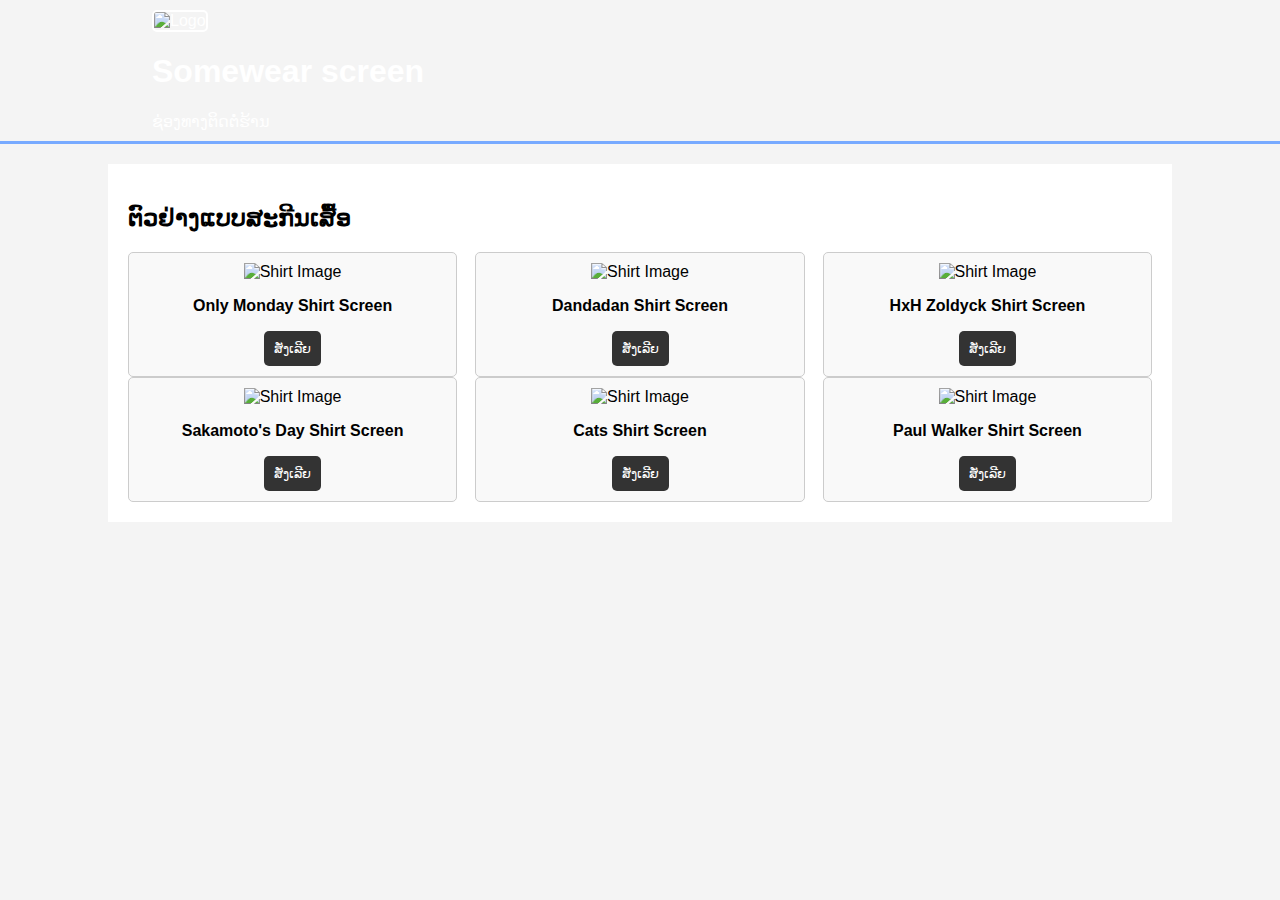
==== index.html @ 6488b888 "Add files via upload" ====
<!DOCTYPE html>
<html lang="en">
<head>
    <meta charset="UTF-8">
    <meta name="viewport" content="width=device-width, initial-scale=1.0">
    <title>Somewear screen</title>
    <style>
        body {
            font-family: Arial, sans-serif;
            background-color: #f4f4f4;
            margin: 0;
            padding: 0;
        }
        .container {
            width: 80%;
            margin: auto;
            overflow: hidden;
        }
        header {
            background-image: url('https://scontent.fvte2-2.fna.fbcdn.net/v/t39.30808-6/469121894_122108356976649458_9197182867848432395_n.jpg?stp=cp6_dst-jpg_s960x960_tt6&_nc_cat=104&ccb=1-7&_nc_sid=cc71e4&_nc_eui2=AeFjmUSI3bZCx753w2KQX-NyJV-uwmS21CAlX67CZLbUINFRmjeNQVEI-FHJiz9-y22KhDK0gCYCpBPJK3CkzvZz&_nc_ohc=QDnEqzhn5xcQ7kNvgFZknvp&_nc_oc=Adjr36C8fJ9TrdHeRmZQjsb_TvsMVsngZ0zcm9RoWvvaoytBVKKkfDHAeX-xSRHZOlY&_nc_zt=23&_nc_ht=scontent.fvte2-2.fna&_nc_gid=AmzWfah7GNmhPnziGQhfPCa&oh=00_AYF9a5olsuFK36pgDYqWYHuW6wk0TkQea33iQxq_e1ZciA&oe=67D07252');
            background-size: cover;
            background-position: center;
            color: #fff;
            padding: 10px 30px;
            min-height: 70px;
            border-bottom: #77aaff 3px solid;
            display: flex;
            align-items: center;
        }
        header img {
            max-width: 150px;
            margin-right: 20px;
            border: 2px solid white; /* Add white border */
            border-radius: 5px;
        }
        header a {
            color: #fff;
            text-decoration: none;
            text-transform: uppercase;
            font-size: 16px;
        }
        header ul {
            padding: 0;
            list-style: none;
            margin-left: auto;
            border: 2px solid blue;
            border-radius: 5px;
        }
        header li {
            display: inline;
            padding: 0 20px;
        }
        .main {
            padding: 20px;
            background: #fff;
            margin-top: 20px;
        }
        .shirt-container {
            display: flex;
            justify-content: space-between;
            flex-wrap: wrap;
        }
        .shirt {
            display: inline-block;
            width: 30%;
            margin: 0px;
            padding: 10px;
            border: 1px solid #ccc;
            border-radius: 5px;
            text-align: center;
            background: #f9f9f9;
        }
        .shirt img {
        height: 300px ; /* Set maximum height */
        width: 100%;
        object-fit: cover;
        }
        .shirt button {
            padding: 10px;
            background: #333;
            color: #fff;
            border: none;
            border-radius: 5px;
            cursor: pointer;
        }
        .shirt button:hover {
            background: #77aaff;
        }
    </style>
</head>
<body>
    <header>
        <div class="container">
            <img src="https://scontent.fvte2-3.fna.fbcdn.net/v/t39.30808-6/469251798_122108378000649458_2515873412175618427_n.jpg?_nc_cat=106&ccb=1-7&_nc_sid=6ee11a&_nc_eui2=AeG7IGM58kova0r1NXOSIH4srgMfuix5LFeuAx-6LHksV-Xp5egzp3PpOLWanjjFD-lNjQFnfjw5ks5l31jodj-U&_nc_ohc=Rn86jgfkvBkQ7kNvgFstbF5&_nc_oc=AdhzF98CvukCr3xa9t2yDPBeYkpBOATVeeU9Irb8czjtJK192q_5rhD2tx7wl4juHe8&_nc_zt=23&_nc_ht=scontent.fvte2-3.fna&_nc_gid=AKDHbZ8K95f9IRwmTCnmFri&oh=00_AYFHHWZI91clGmzKek-Q-8UcKb5KbGp3lOU66aL2FR0-xg&oe=67D07F6B" alt="Logo">
            <h1>Somewear screen</h1>
            <nav> 
                 <a href="design.html" target="_blank">ຊ່ອງທາງຕິດຕໍ່ຮ້ານ</a>
            </nav>
        </div>
    </header>
    <div class="container main">
        <h2>ຕົວຢ່າງແບບສະກີນເສື້ອ</h2>
        <div class="shirt-container">
            <div class="shirt">
                <img src="https://scontent.fvte2-1.fna.fbcdn.net/v/t39.30808-6/481163905_122122673144649458_5081434871876765916_n.jpg?stp=dst-jpg_s600x600_tt6&_nc_cat=105&ccb=1-7&_nc_sid=833d8c&_nc_eui2=AeHeiUHBQ4qPQOqsFsAqoDI8ugCd9y9qReu6AJ33L2pF65C0fTy0yLqPR2TNweqPdLwUvM3pCTuV_TxAyik-piCh&_nc_ohc=kH_6BbjW5ZoQ7kNvgE7zSJl&_nc_oc=Adhq6ntWbdmr2eLUBiOyMe9JsPhk6N_3yExzYgbxqS9R9U8Naq4DRSB6SuzibL67WsU&_nc_zt=23&_nc_ht=scontent.fvte2-1.fna&_nc_gid=ADJv9m1ZW_H1f0jW5NUXHpr&oh=00_AYHgrByebYNlAD1caxCMy2pL6t7cMuuopWa3CnVm9GQ-Yw&oe=67D04FEE" alt="Shirt Image">
                <p><strong>Only Monday Shirt Screen</strong></p>
                <button onclick="window.open('https://www.facebook.com/profile.php?id=61569483767321', '_blank');">ສັ່ງເລີຍ</button>                        
            </div>
            <div class="shirt">
                <img src="https://scontent.fvte2-2.fna.fbcdn.net/v/t39.30808-6/481107853_122122673210649458_4783627154389654301_n.jpg?_nc_cat=100&ccb=1-7&_nc_sid=833d8c&_nc_eui2=AeEFE9K_u8CGV5Y0779vluWYibXh8Gz-SeaJteHwbP5J5lKXPb__75zEz3saQJjMUGG3HPI7EMnXbvLsgov-HOtT&_nc_ohc=Jlow_zynU7AQ7kNvgFGOHok&_nc_oc=Adj0W6phPCq4iSv5RQByidz5TujpSXmald_aVMnf8E553wsusySMLy-cr5YhsW4REv0&_nc_zt=23&_nc_ht=scontent.fvte2-2.fna&_nc_gid=AU_RVWWwIbTwO5keRVBU9mp&oh=00_AYHNnPDu6CwJejbpPtoT9bA7krbpYkHUn8Db5VvGUh6iHw&oe=67D0724F" alt="Shirt Image">
                <p><strong>Dandadan Shirt Screen</strong></p>
                <button onclick="window.open('https://www.facebook.com/profile.php?id=61569483767321', '_blank');">ສັ່ງເລີຍ</button>                        
            </div>
            <div class="shirt">
                <img src="https://scontent.fvte2-1.fna.fbcdn.net/v/t39.30808-6/481822570_122122673180649458_5703209246858410156_n.jpg?_nc_cat=110&ccb=1-7&_nc_sid=833d8c&_nc_eui2=AeEAnhfjnWdNG0S4vcvxeV4deVpcGSPmKTl5WlwZI-YpOVaIwjkpTHKr7wSucWHFlfB2Sl1oIvGU-EMvJ4DgEX1I&_nc_ohc=hDUqbUNp7ooQ7kNvgFjCLcZ&_nc_oc=AdiFOcI9IlFrjbxKJB4AjjhBEoIMP-2feICSwBp5GQgUeov6eGoGgT1-RwS3uickt5s&_nc_zt=23&_nc_ht=scontent.fvte2-1.fna&_nc_gid=AmyAcXkHhVG782USyeLVOkm&oh=00_AYGMEfEYwfVBpjgyCTYQusT5Y7DTardmHilxTh7p6t_HOQ&oe=67D084B4" alt="Shirt Image">
                <p><strong>HxH Zoldyck Shirt Screen</strong></p>
                <button onclick="window.open('https://www.facebook.com/profile.php?id=61569483767321', '_blank');">ສັ່ງເລີຍ</button>                        
            </div>
            <div class="shirt">
                <img src="https://scontent.fvte2-3.fna.fbcdn.net/v/t39.30808-6/481704414_122122673702649458_7502305608956349447_n.jpg?_nc_cat=109&ccb=1-7&_nc_sid=833d8c&_nc_eui2=AeEXgsSrd--GHoCzYkTC5Ob2LHUQ6uyqo4AsdRDq7KqjgJcJZ9cENGfd3tGvGJ0S1qKYJ38LMlhYlqdBiwtJJA4q&_nc_ohc=TsX5G-fVzloQ7kNvgFDEWgS&_nc_oc=AdiEToWJDkOGkkDxCBU3UU5roFqrNG8HL_VDa_h7_FAIvqza2F9UYXBpwfdHbQ2xfqg&_nc_zt=23&_nc_ht=scontent.fvte2-3.fna&_nc_gid=AQowqXlTr5C47oarh-PTJtz&oh=00_AYFfwDaL02wBI4m0zdjXlVN2XzbnEfXmpbEYQQKJMDBLbA&oe=67D08007" alt="Shirt Image">
                <p><strong>Sakamoto's Day Shirt Screen</strong></p>
                <button onclick="window.open('https://www.facebook.com/profile.php?id=61569483767321', '_blank');">ສັ່ງເລີຍ</button>                        
            </div>
            <div class="shirt">
                <img src="https://scontent.fvte2-1.fna.fbcdn.net/v/t39.30808-6/481249302_122122673720649458_2879220508407716162_n.jpg?_nc_cat=110&ccb=1-7&_nc_sid=833d8c&_nc_eui2=AeHqRiQLqVtS02s0kd_p1Q7Dt5Dkxk5D-Um3kOTGTkP5SZafYsLNM1b5KVij9N_pP6YyO2joynnK7wKtoNggLzfa&_nc_ohc=7RKD3xF2Cb8Q7kNvgHxFniY&_nc_oc=AdjRw4DxwmpnEEbDzZKY7GfCtCVuE6a9V4CM_vv3q5OdSx0EogDmm2REZByRYR3bqzo&_nc_zt=23&_nc_ht=scontent.fvte2-1.fna&_nc_gid=A8eFbjb-79eUy1xtp-WmG3t&oh=00_AYEoi-hZeXPoy_jN76JO-jh5w07Ol6R3iAFrh5hNYmJY_Q&oe=67D07A99" alt="Shirt Image" style="width: 100%; height: 300px; object-fit: cover;">
                <p><strong>Cats Shirt Screen</strong></p>
                <button onclick="window.open('https://www.facebook.com/profile.php?id=61569483767321', '_blank');">ສັ່ງເລີຍ</button>                        
            </div>
            <div class="shirt">
                <img src="https://scontent.fvte2-3.fna.fbcdn.net/v/t39.30808-6/481244888_122122673774649458_7969439605378722783_n.jpg?_nc_cat=109&ccb=1-7&_nc_sid=833d8c&_nc_eui2=AeGkUnZMljVTmYXmyQvwkRnCor6cn3_JjZeivpyff8mNl6rVTWUI7lkDDjwv-DqQd-WSudvy0i2M_qUEze3K9MgT&_nc_ohc=A32-qOnwyJYQ7kNvgGXztqk&_nc_oc=AdhKqONk06_e5cxS4e9_aSRAbX-hPb-lGSllqVD5NE-_YYulqzxHw5cD3D9QiWFmeik&_nc_zt=23&_nc_ht=scontent.fvte2-3.fna&_nc_gid=AC3ICGq1yfkAvzC_A0Vw-9X&oh=00_AYFCUMXQ9bYKw2JJak65-AoOYzHJ7ZQQkco-A_AXGrYXSQ&oe=67D08B14" alt="Shirt Image" style="width: 100%; height: 300px; object-fit: cover;">
                <p><strong>Paul Walker Shirt Screen</strong></p>
                <button onclick="window.open('https://www.facebook.com/profile.php?id=61569483767321', '_blank');">ສັ່ງເລີຍ</button>                        
        </div>
    </div>
</body>
</html>
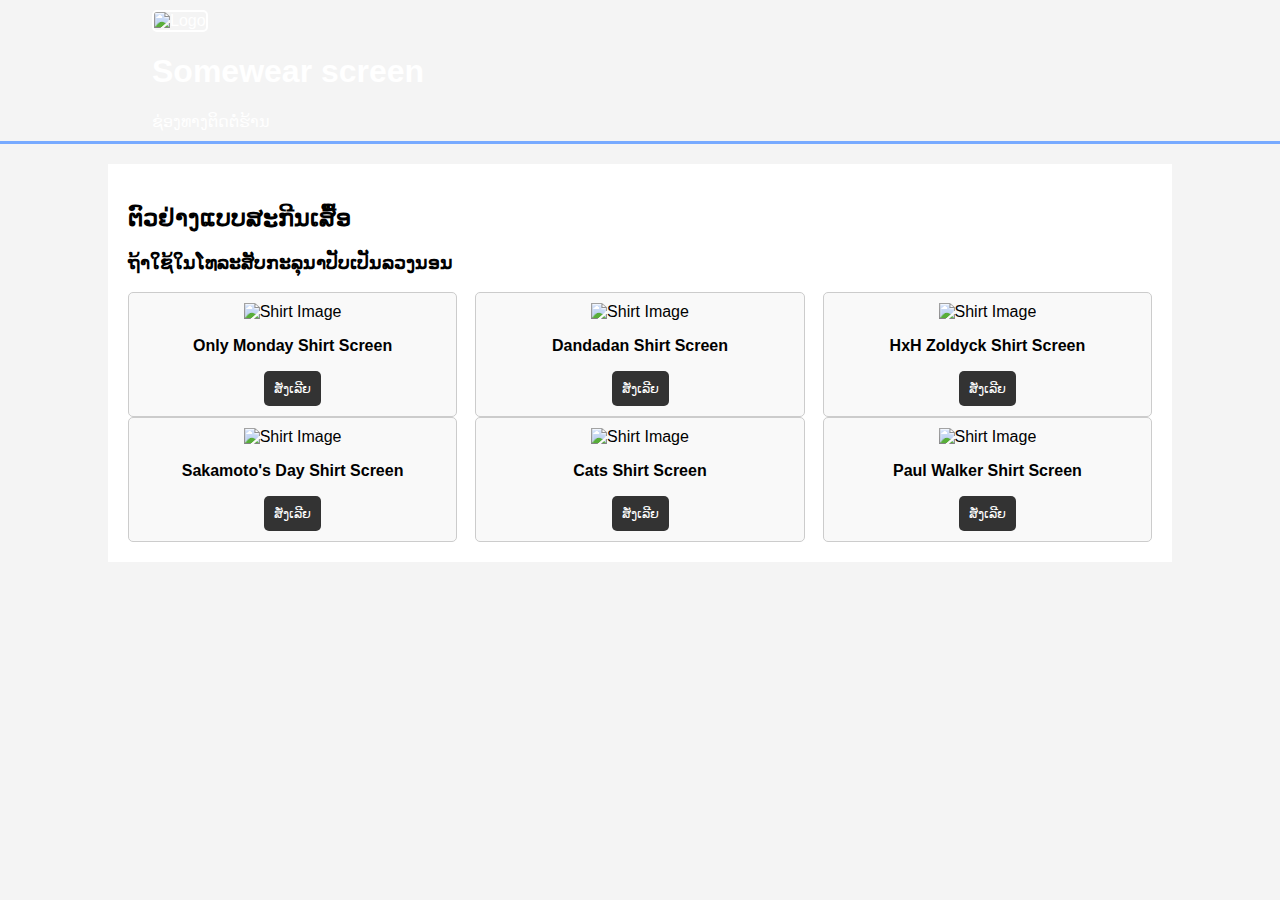
==== commit 9242f363: "Add files via upload" ====
--- a/index.html
+++ b/index.html
@@ -100,6 +100,7 @@
     </header>
     <div class="container main">
         <h2>ຕົວຢ່າງແບບສະກີນເສື້ອ</h2>
+        <h3>ຖ້າໃຊ້ໃນໂທລະສັບກະລຸນາປັບເປັນລວງນອນ</h3>
         <div class="shirt-container">
             <div class="shirt">
                 <img src="https://scontent.fvte2-1.fna.fbcdn.net/v/t39.30808-6/481163905_122122673144649458_5081434871876765916_n.jpg?stp=dst-jpg_s600x600_tt6&_nc_cat=105&ccb=1-7&_nc_sid=833d8c&_nc_eui2=AeHeiUHBQ4qPQOqsFsAqoDI8ugCd9y9qReu6AJ33L2pF65C0fTy0yLqPR2TNweqPdLwUvM3pCTuV_TxAyik-piCh&_nc_ohc=kH_6BbjW5ZoQ7kNvgE7zSJl&_nc_oc=Adhq6ntWbdmr2eLUBiOyMe9JsPhk6N_3yExzYgbxqS9R9U8Naq4DRSB6SuzibL67WsU&_nc_zt=23&_nc_ht=scontent.fvte2-1.fna&_nc_gid=ADJv9m1ZW_H1f0jW5NUXHpr&oh=00_AYHgrByebYNlAD1caxCMy2pL6t7cMuuopWa3CnVm9GQ-Yw&oe=67D04FEE" alt="Shirt Image">
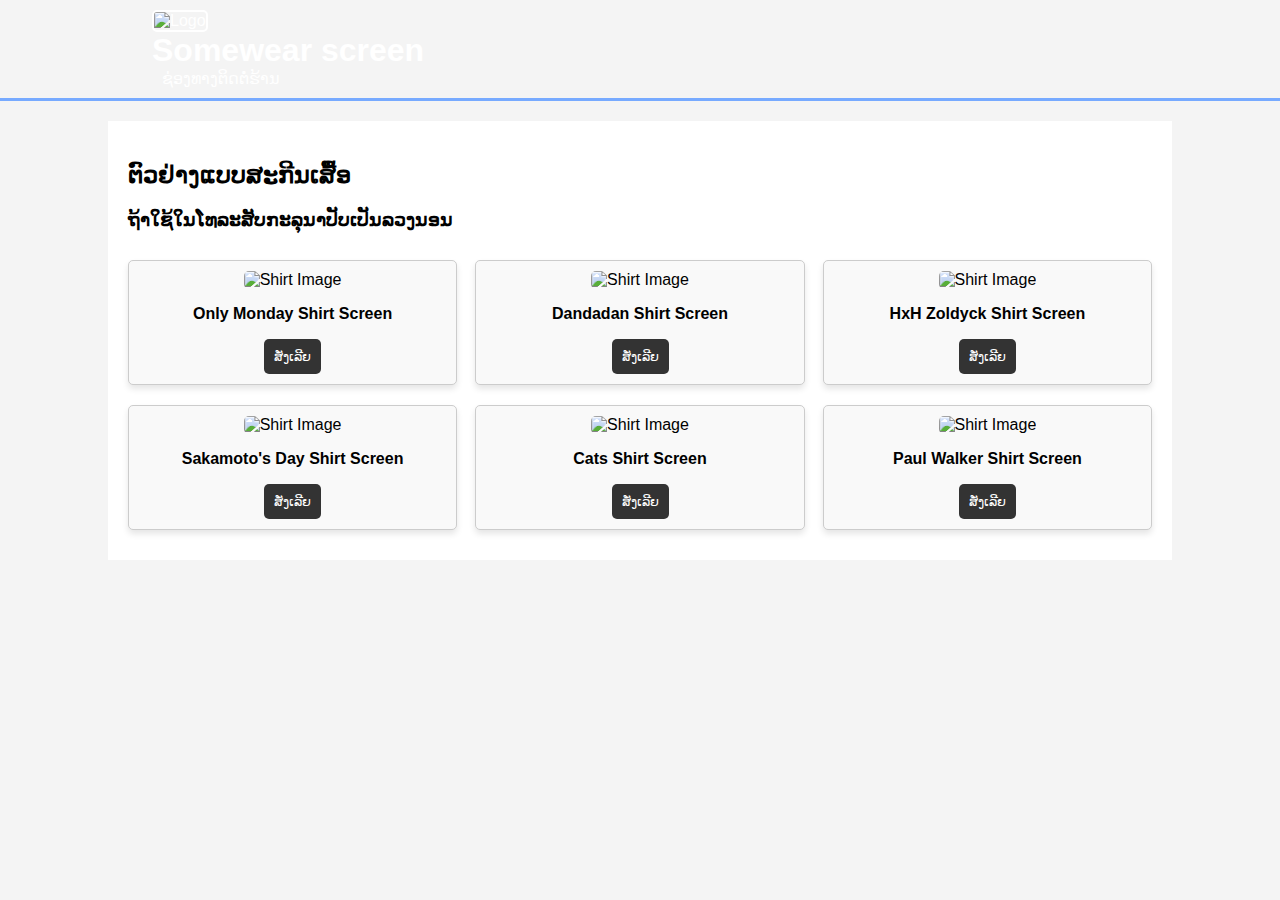
==== commit d1743c6f: "Add files via upload" ====
--- a/index.html
+++ b/index.html
@@ -4,89 +4,7 @@
     <meta charset="UTF-8">
     <meta name="viewport" content="width=device-width, initial-scale=1.0">
     <title>Somewear screen</title>
-    <style>
-        body {
-            font-family: Arial, sans-serif;
-            background-color: #f4f4f4;
-            margin: 0;
-            padding: 0;
-        }
-        .container {
-            width: 80%;
-            margin: auto;
-            overflow: hidden;
-        }
-        header {
-            background-image: url('https://scontent.fvte2-2.fna.fbcdn.net/v/t39.30808-6/469121894_122108356976649458_9197182867848432395_n.jpg?stp=cp6_dst-jpg_s960x960_tt6&_nc_cat=104&ccb=1-7&_nc_sid=cc71e4&_nc_eui2=AeFjmUSI3bZCx753w2KQX-NyJV-uwmS21CAlX67CZLbUINFRmjeNQVEI-FHJiz9-y22KhDK0gCYCpBPJK3CkzvZz&_nc_ohc=QDnEqzhn5xcQ7kNvgFZknvp&_nc_oc=Adjr36C8fJ9TrdHeRmZQjsb_TvsMVsngZ0zcm9RoWvvaoytBVKKkfDHAeX-xSRHZOlY&_nc_zt=23&_nc_ht=scontent.fvte2-2.fna&_nc_gid=AmzWfah7GNmhPnziGQhfPCa&oh=00_AYF9a5olsuFK36pgDYqWYHuW6wk0TkQea33iQxq_e1ZciA&oe=67D07252');
-            background-size: cover;
-            background-position: center;
-            color: #fff;
-            padding: 10px 30px;
-            min-height: 70px;
-            border-bottom: #77aaff 3px solid;
-            display: flex;
-            align-items: center;
-        }
-        header img {
-            max-width: 150px;
-            margin-right: 20px;
-            border: 2px solid white; /* Add white border */
-            border-radius: 5px;
-        }
-        header a {
-            color: #fff;
-            text-decoration: none;
-            text-transform: uppercase;
-            font-size: 16px;
-        }
-        header ul {
-            padding: 0;
-            list-style: none;
-            margin-left: auto;
-            border: 2px solid blue;
-            border-radius: 5px;
-        }
-        header li {
-            display: inline;
-            padding: 0 20px;
-        }
-        .main {
-            padding: 20px;
-            background: #fff;
-            margin-top: 20px;
-        }
-        .shirt-container {
-            display: flex;
-            justify-content: space-between;
-            flex-wrap: wrap;
-        }
-        .shirt {
-            display: inline-block;
-            width: 30%;
-            margin: 0px;
-            padding: 10px;
-            border: 1px solid #ccc;
-            border-radius: 5px;
-            text-align: center;
-            background: #f9f9f9;
-        }
-        .shirt img {
-        height: 300px ; /* Set maximum height */
-        width: 100%;
-        object-fit: cover;
-        }
-        .shirt button {
-            padding: 10px;
-            background: #333;
-            color: #fff;
-            border: none;
-            border-radius: 5px;
-            cursor: pointer;
-        }
-        .shirt button:hover {
-            background: #77aaff;
-        }
-    </style>
+    <link rel="stylesheet" href="index.css">
 </head>
 <body>
     <header>
--- a/index.css
+++ b/index.css
@@ -0,0 +1,139 @@
+body {
+    font-family: Arial, sans-serif;
+    background-color: #f4f4f4;
+    margin: 0;
+    padding: 0;
+}
+
+.container {
+    width: 80%;
+    margin: auto;
+    overflow: hidden;
+}
+
+header {
+    background-image: url('https://scontent.fvte2-2.fna.fbcdn.net/v/t39.30808-6/469121894_122108356976649458_9197182867848432395_n.jpg?stp=cp6_dst-jpg_s960x960_tt6&_nc_cat=104&ccb=1-7&_nc_sid=cc71e4&_nc_eui2=AeFjmUSI3bZCx753w2KQX-NyJV-uwmS21CAlX67CZLbUINFRmjeNQVEI-FHJiz9-y22KhDK0gCYCpBPJK3CkzvZz&_nc_ohc=QDnEqzhn5xcQ7kNvgFZknvp&_nc_oc=Adjr36C8fJ9TrdHeRmZQjsb_TvsMVsngZ0zcm9RoWvvaoytBVKKkfDHAeX-xSRHZOlY&_nc_zt=23&_nc_ht=scontent.fvte2-2.fna&_nc_gid=AmzWfah7GNmhPnziGQhfPCa&oh=00_AYF9a5olsuFK36pgDYqWYHuW6wk0TkQea33iQxq_e1ZciA&oe=67D07252');
+    background-size: cover;
+    background-position: center;
+    color: #fff;
+    padding: 10px 30px;
+    min-height: 70px;
+    border-bottom: #77aaff 3px solid;
+    display: flex;
+    align-items: center;
+}
+
+header h1 {
+    margin: 0;
+    padding: 0;
+}
+
+header img {
+    max-width: 150px;
+    margin-right: 20px;
+    border: 2px solid white;
+    border-radius: 5px;
+}
+
+header a {
+    color: #fff;
+    text-decoration: none;
+    text-transform: uppercase;
+    font-size: 16px;
+    padding: 5px 10px;
+    transition: color 0.2s, background 0.2s;
+}
+
+header a:hover {
+    background: #77aaff;
+    color: #fff;
+    border-radius: 3px;
+}
+
+header ul {
+    padding: 0;
+    list-style: none;
+    margin-left: auto;
+    display: flex;
+    gap: 15px; /* Add gap between list items for better spacing */
+    border: 2px solid blue;
+    border-radius: 5px;
+}
+
+.main {
+    padding: 20px;
+    background: #fff;
+    margin-top: 20px;
+}
+
+.contact-info {
+    margin: 20px 0;
+}
+
+.contact-info h2 {
+    margin-bottom: 10px;
+}
+
+.contact-info p {
+    margin: 5px 0;
+}
+
+.shirt-container {
+    display: flex;
+    justify-content: space-between;
+    flex-wrap: wrap;
+}
+
+.shirt {
+    display: inline-block;
+    width: 30%;
+    margin: 10px 0; /* Added margin for spacing */
+    padding: 10px;
+    border: 1px solid #ccc;
+    border-radius: 5px;
+    text-align: center;
+    background: #f9f9f9;
+    box-shadow: 0 4px 6px rgba(0, 0, 0, 0.1); /* Add subtle shadow */
+}
+
+.shirt img {
+    height: 300px;
+    width: 100%;
+    object-fit: cover;
+    border-radius: 5px; /* Enhance image aesthetics */
+}
+
+.shirt button {
+    padding: 10px;
+    background: #333;
+    color: #fff;
+    border: none;
+    border-radius: 5px;
+    cursor: pointer;
+    transition: background 0.3s ease;
+}
+
+.shirt button:hover {
+    background: #77aaff;
+}
+
+footer {
+    background: #333;
+    color: #fff;
+    text-align: center;
+    padding: 10px 0;
+    position: fixed;
+    bottom: 0;
+    width: 100%;
+}
+
+/* Add media query for responsiveness */
+@media (max-width: 768px) {
+    .shirt-container {
+        flex-direction: column;
+        align-items: center;
+    }
+    .shirt {
+        width: 90%; /* Adjust width for smaller screens */
+    }
+}
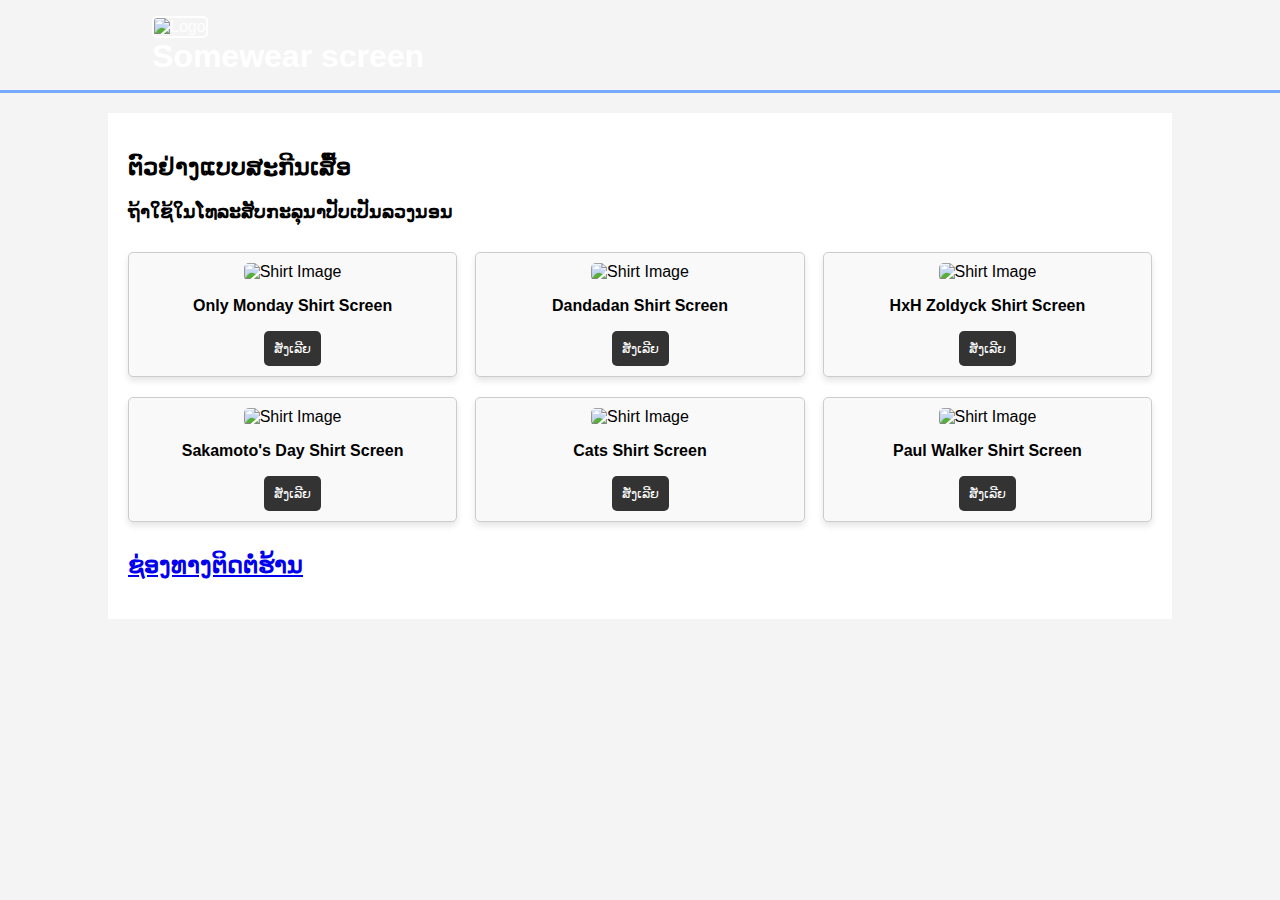
==== commit 95f91307: "Add files via upload" ====
--- a/index.html
+++ b/index.html
@@ -12,7 +12,7 @@
             <img src="https://scontent.fvte2-3.fna.fbcdn.net/v/t39.30808-6/469251798_122108378000649458_2515873412175618427_n.jpg?_nc_cat=106&ccb=1-7&_nc_sid=6ee11a&_nc_eui2=AeG7IGM58kova0r1NXOSIH4srgMfuix5LFeuAx-6LHksV-Xp5egzp3PpOLWanjjFD-lNjQFnfjw5ks5l31jodj-U&_nc_ohc=Rn86jgfkvBkQ7kNvgFstbF5&_nc_oc=AdhzF98CvukCr3xa9t2yDPBeYkpBOATVeeU9Irb8czjtJK192q_5rhD2tx7wl4juHe8&_nc_zt=23&_nc_ht=scontent.fvte2-3.fna&_nc_gid=AKDHbZ8K95f9IRwmTCnmFri&oh=00_AYFHHWZI91clGmzKek-Q-8UcKb5KbGp3lOU66aL2FR0-xg&oe=67D07F6B" alt="Logo">
             <h1>Somewear screen</h1>
             <nav> 
-                 <a href="design.html" target="_blank">ຊ່ອງທາງຕິດຕໍ່ຮ້ານ</a>
+                
             </nav>
         </div>
     </header>
@@ -50,6 +50,7 @@
                 <p><strong>Paul Walker Shirt Screen</strong></p>
                 <button onclick="window.open('https://www.facebook.com/profile.php?id=61569483767321', '_blank');">ສັ່ງເລີຍ</button>                        
         </div>
+        <h2><strong><a href="design.html" target="_blank">ຊ່ອງທາງຕິດຕໍ່ຮ້ານ</a></strong></h2>
     </div>
 </body>
 </html>
